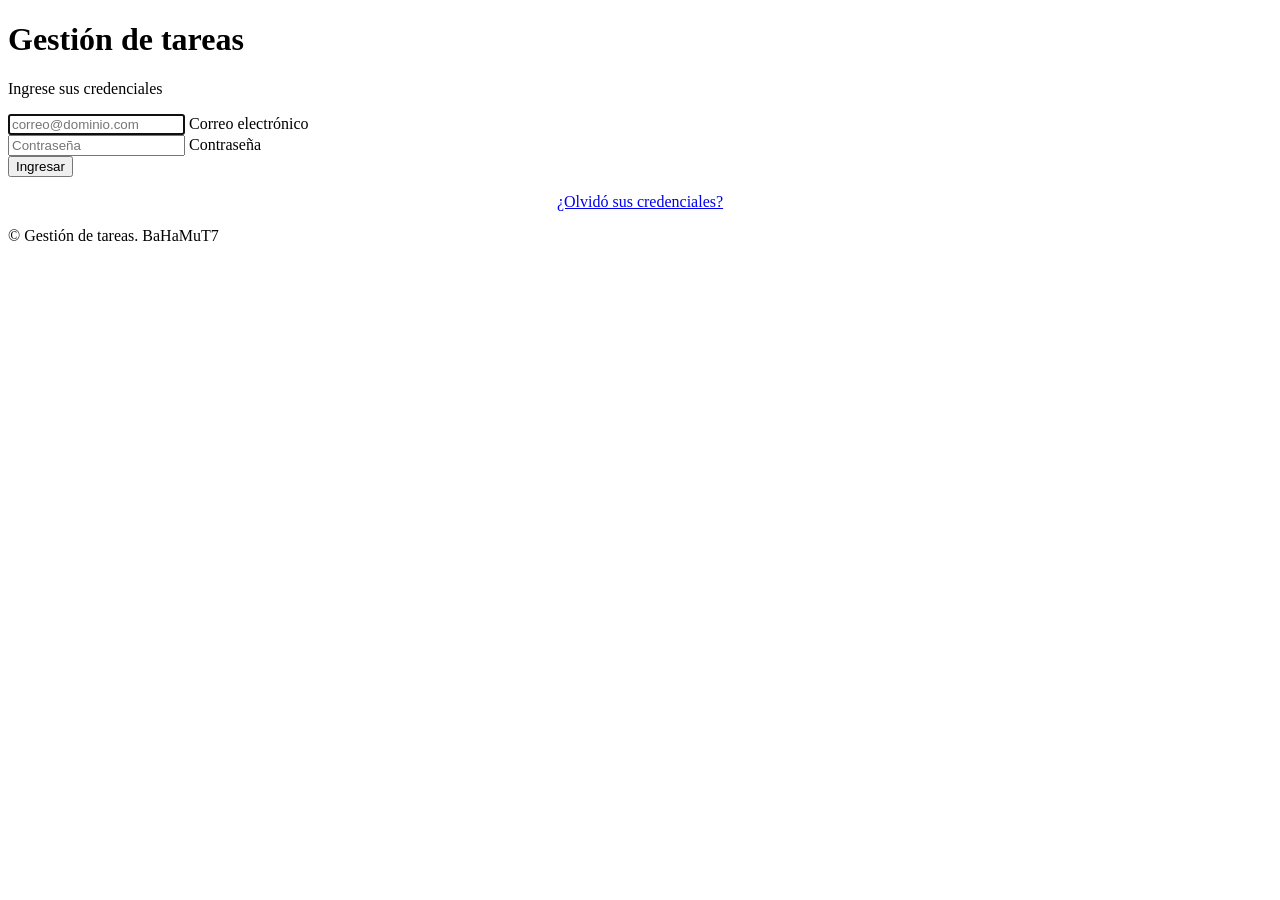
==== GestionTareas/src/main/resources/templates/inicio.html @ 0898d2cd "Se sube proyecto base" ====
<!DOCTYPE html>
<html lang="es"  xmlns:th="http://www.thymeleaf.org">

<head>
    <meta http-equiv="Content-Type" content="text/html; charset=UTF-8">

    <meta name="viewport" content="width=device-width, initial-scale=1, shrink-to-fit=no">
    <meta name="description" content="">
    <meta name="author" content="">
    <link rel="icon" href="${pageContext.request.contextPath}/img/favicon.ico">

    <title>Bienvenido a Gestión de Tareas</title>

    <!-- Bootstrap core CSS -->
    <link href="css/altsbaha/bootstrap.min.css" rel="stylesheet">

    <!-- Estilos de plantilla -->
    <link href="css/altsbaha/floating-labels.css" rel="stylesheet">

    <link rel='icon' href='img/favicon.ico' type='image/x-icon' />

</head>

<body>
    <form class="form-signin" action="login" method="POST">
        <div class="text-center mb-4">
            <h1 class="h3 mb-3 font-weight-normal">Gestión de tareas</h1>
            <p>Ingrese sus credenciales</p>
        </div>

        <div class="form-label-group">
            <input type="email" id="inputEmail" name="correo" class="form-control" placeholder="correo@dominio.com" required="" autofocus="">
            <label for="inputEmail">Correo electrónico</label>
        </div>

        <div class="form-label-group">
            <input type="password" id="inputPassword" name="contrasenia" class="form-control" placeholder="Contraseña" required="" autocomplete="off">
            <label for="inputPassword">Contraseña</label>
        </div>

        <input type="hidden" name="accion" value="login">
        <button class="btn btn-lg btn-primary btn-block" type="submit">Ingresar</button>
        <p align="center"><a href='login?accion=recuperarPass'>¿Olvidó sus credenciales?</a></p>

        <p style="color: red;"></p>
        <p class="mt-5 mb-3 text-muted text-center">© Gestión de tareas. BaHaMuT7</p>
    </form>
    </div>
    <!-- Optional JavaScript -->
    <!-- jQuery first, then Popper.js, then Bootstrap JS -->
    <script src="https://code.jquery.com/jquery-3.3.1.slim.min.js" integrity="sha384-q8i/X+965DzO0rT7abK41JStQIAqVgRVzpbzo5smXKp4YfRvH+8abtTE1Pi6jizo" crossorigin="anonymous"></script>
    <script src="https://cdnjs.cloudflare.com/ajax/libs/popper.js/1.14.7/umd/popper.min.js" integrity="sha384-UO2eT0CpHqdSJQ6hJty5KVphtPhzWj9WO1clHTMGa3JDZwrnQq4sF86dIHNDz0W1" crossorigin="anonymous"></script>
    <script src="https://stackpath.bootstrapcdn.com/bootstrap/4.3.1/js/bootstrap.min.js" integrity="sha384-JjSmVgyd0p3pXB1rRibZUAYoIIy6OrQ6VrjIEaFf/nJGzIxFDsf4x0xIM+B07jRM" crossorigin="anonymous"></script>
</body>

</html>
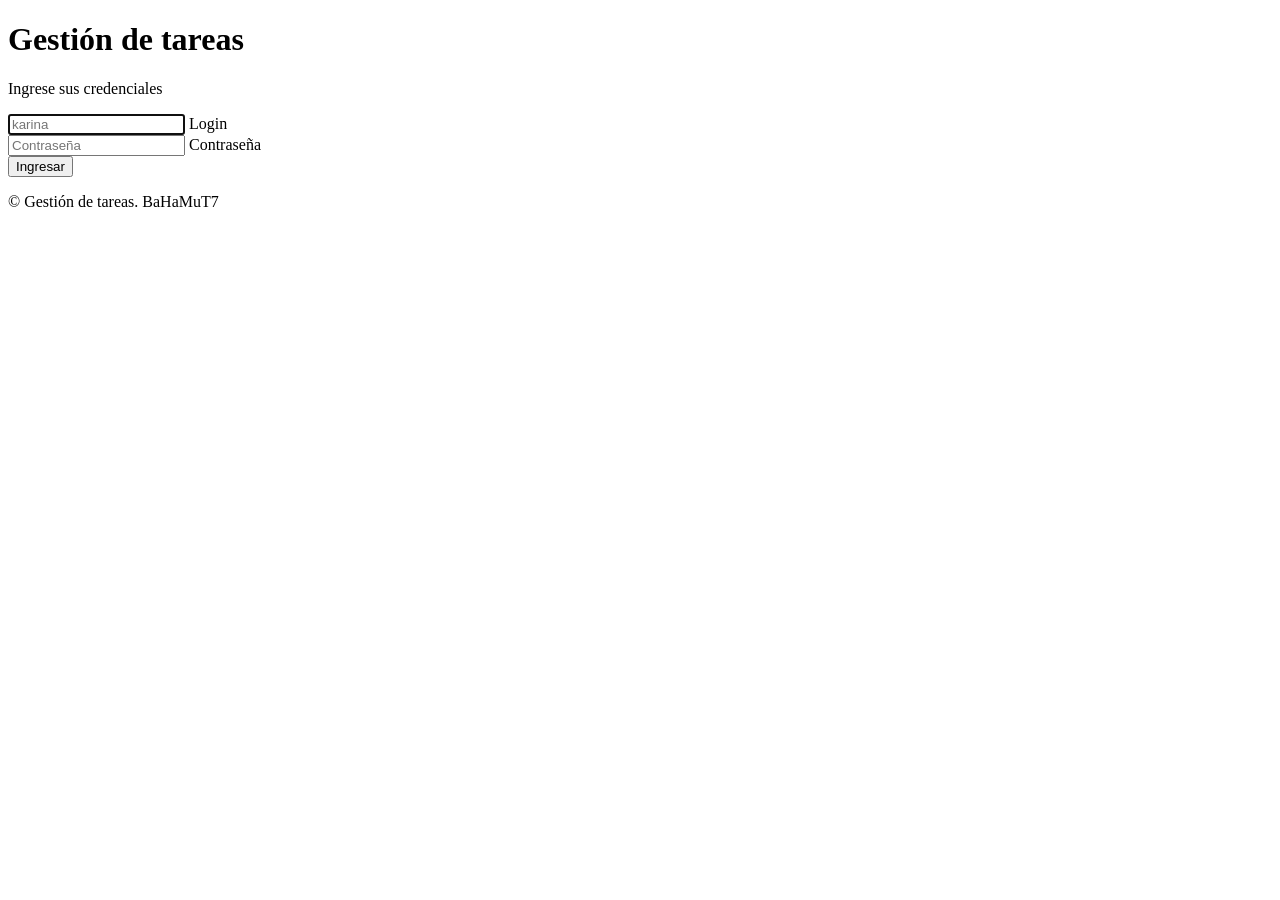
==== commit c41eea6c: "Se termina sección de login y perfiles, se reacondiciona menú de navegación, correcciones varias" ====
--- a/GestionTareas/src/main/resources/templates/inicio.html
+++ b/GestionTareas/src/main/resources/templates/inicio.html
@@ -3,11 +3,11 @@
 
 <head>
     <meta http-equiv="Content-Type" content="text/html; charset=UTF-8">
-
+	<meta charset="UTF-8">
     <meta name="viewport" content="width=device-width, initial-scale=1, shrink-to-fit=no">
     <meta name="description" content="">
     <meta name="author" content="">
-    <link rel="icon" href="${pageContext.request.contextPath}/img/favicon.ico">
+    <link rel="icon" href="img/favicon.ico">
 
     <title>Bienvenido a Gestión de Tareas</title>
 
@@ -29,8 +29,8 @@
         </div>
 
         <div class="form-label-group">
-            <input type="email" id="inputEmail" name="correo" class="form-control" placeholder="correo@dominio.com" required="" autofocus="">
-            <label for="inputEmail">Correo electrónico</label>
+            <input type="text" id="nombre" name="nombre" class="form-control" placeholder="karina" required="" autofocus="">
+            <label for="inputEmail">Login</label>
         </div>
 
         <div class="form-label-group">
@@ -40,9 +40,7 @@
 
         <input type="hidden" name="accion" value="login">
         <button class="btn btn-lg btn-primary btn-block" type="submit">Ingresar</button>
-        <p align="center"><a href='login?accion=recuperarPass'>¿Olvidó sus credenciales?</a></p>
-
-        <p style="color: red;"></p>
+        <p style="color: red;" th:text="${mensaje}"></p>
         <p class="mt-5 mb-3 text-muted text-center">© Gestión de tareas. BaHaMuT7</p>
     </form>
     </div>
